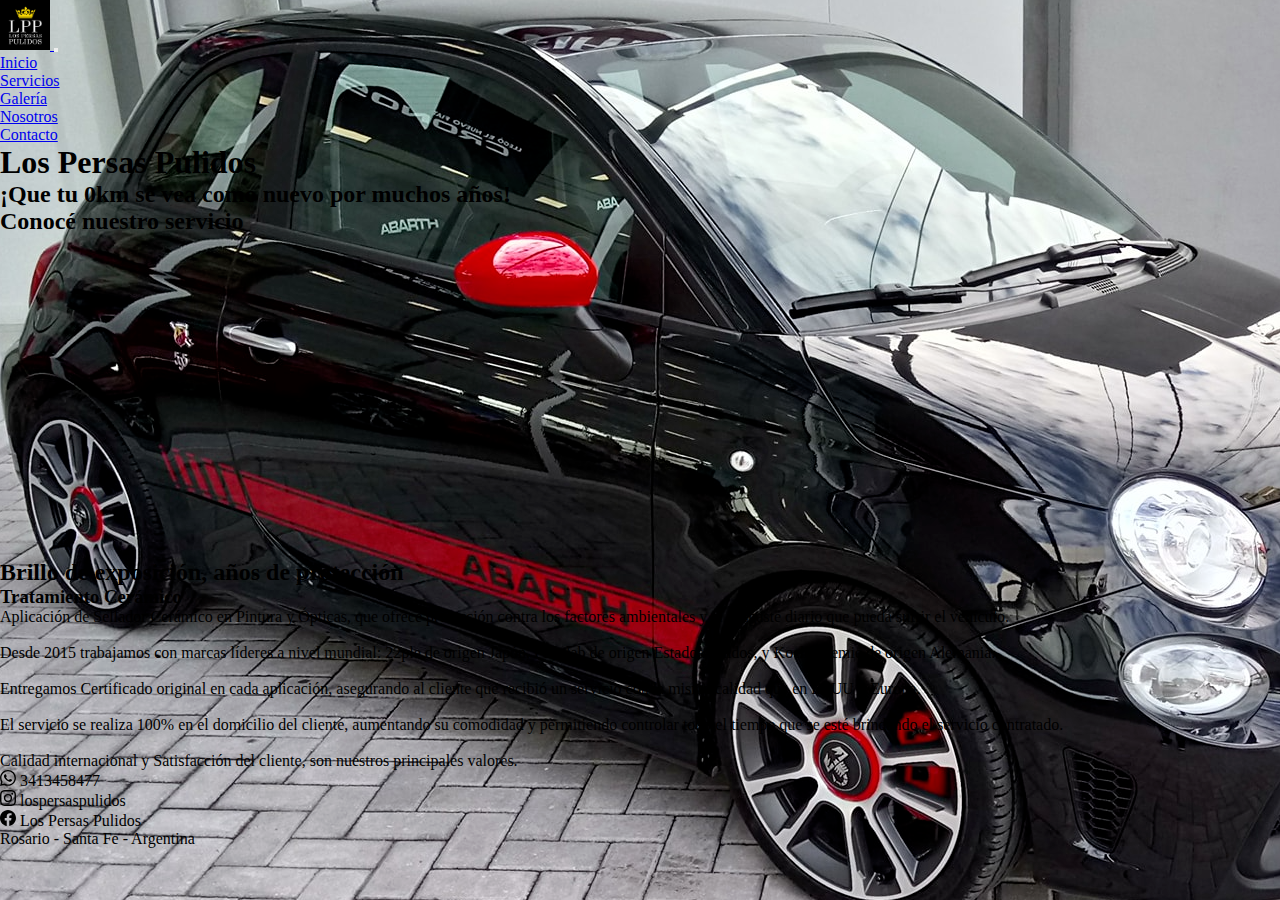
==== index.html @ edc79bfe "Created with Bootstrap" ====
<!DOCTYPE html>
<html lang="en">
<head>
    <meta charset="UTF-8">
    <meta http-equiv="X-UA-Compatible" content="IE=edge">
    <meta name="viewport" content="width=device-width, initial-scale=1.0">
    <!-- CSS Bootstrap -->
    <link href="https://cdn.jsdelivr.net/npm/bootstrap@5.1.3/dist/css/bootstrap.min.css" rel="stylesheet" integrity="sha384-1BmE4kWBq78iYhFldvKuhfTAU6auU8tT94WrHftjDbrCEXSU1oBoqyl2QvZ6jIW3" crossorigin="anonymous">
    <link rel="stylesheet" href="./estilos/style.css">
    <title>Bootstrap</title>
    <style>
        
    </style>
</head>
<body>
    <nav class="navbar navbar-expand-sm navbar-dark bg-dark">
        <a href="#" class="navbar-brand ms-2">
            <img src="./imagenes/logo.png" alt="Los Persas Pulidos" loading="lazy" class="navbar-brand__img" />
        </a>
        <button class="navbar-toggler me-2" type="button" data-bs-toggle="collapse" data-bs-target="#contenido-nav" aria-controls="contenido-nav" aria-expanded="false" >
            <span class="navbar-toggler-icon" ></span>
        </button>

        <div class="collapse navbar-collapse" id="contenido-nav" >
            <ul class="navbar-nav ms-auto me-3 fs-5" >
                <li class="nav-item" >
                    <a href="#" class="nav-link active" >
                        Inicio
                    </a>
                </li>
                <li class="nav-item" >
                    <a href="#" class="nav-link" >
                        Servicios
                    </a>
                </li>
                <li class="nav-item" >
                    <a href="#" class="nav-link" >
                        Galería
                    </a>
                </li>
                <li class="nav-item" >
                    <a href="#" class="nav-link" >
                        Nosotros
                    </a>
                </li>
                <li class="nav-item" >
                    <a href="#" class="nav-link" >
                        Contacto
                    </a>
                </li>
            </ul>

        </div>

    </nav>

    <header class="container text-white p-4 d-flex flex-column " >
        <h1 class="bg-dark bg-opacity-10 flex-item" >Los Persas Pulidos</h1>
        <h2 class="bg-dark bg-opacity-10 flex-item" >¡Que tu 0km se vea como nuevo por muchos años!</h2>
    </header>

    <div class="container-fluid text-white bg-dark bg-opacity-75 pt-3">
        <section class="row">
            <aside class="col-12 col-xl-6 flex-content d-flex flex-column align-items-center">
                <h2 class="text-center flex-item" >Conocé nuestro servicio</h2>
                <iframe class="index__iframe flex-item mt-3" src="https://www.youtube.com/embed/efdXpxCreuk" title="YouTube video player" frameborder="0" allow="accelerometer; autoplay; clipboard-write; encrypted-media; gyroscope; picture-in-picture" allowfullscreen></iframe>
            </aside>
            <article class="col-12 col-xl-6 mt-2">
                <h2 class="">Brillo de exposición, años de protección</h2>
        <h3 class="">Tratamiento Cerámico</h3>
        <p class="">Aplicación de Sellador Cerámico en Pintura y Ópticas, que ofrece protección contra los factores ambientales y el desgaste diario que pueda sufrir el vehículo.<br><br>
        Desde 2015 trabajamos con marcas líderes a nivel mundial: 22ple de origen Japón, Feynlab de origen Estados Unidos, y Koch Chemie de origen Alemania.<br><br>
        Entregamos Certificado original en cada aplicación, asegurando al cliente que recibió un servicio con la misma calidad que en EEUU y Europa.<br><br>
        El servicio se realiza 100% en el domicilio del cliente, aumentando su comodidad y permitiendo controlar todo el tiempo que se esté brindando el servicio contratado.<br><br>
        Calidad internacional y Satisfacción del cliente, son nuestros principales valores.
        </p>

            </article>
        </section>
    </div>

    <div class="container-fluid text-white bg-dark bg-gradient py-5 mt-5 fs-5">
    <footer class="row d-flex justify-content-center px-2 ">
        <p class="col-12 col-lg-3 flex-item text-center"><span><svg xmlns="http://www.w3.org/2000/svg" width="16" height="16" fill="currentColor" class="bi bi-whatsapp align-baseline me-1" viewBox="0 0 16 16">
            <path d="M13.601 2.326A7.854 7.854 0 0 0 7.994 0C3.627 0 .068 3.558.064 7.926c0 1.399.366 2.76 1.057 3.965L0 16l4.204-1.102a7.933 7.933 0 0 0 3.79.965h.004c4.368 0 7.926-3.558 7.93-7.93A7.898 7.898 0 0 0 13.6 2.326zM7.994 14.521a6.573 6.573 0 0 1-3.356-.92l-.24-.144-2.494.654.666-2.433-.156-.251a6.56 6.56 0 0 1-1.007-3.505c0-3.626 2.957-6.584 6.591-6.584a6.56 6.56 0 0 1 4.66 1.931 6.557 6.557 0 0 1 1.928 4.66c-.004 3.639-2.961 6.592-6.592 6.592zm3.615-4.934c-.197-.099-1.17-.578-1.353-.646-.182-.065-.315-.099-.445.099-.133.197-.513.646-.627.775-.114.133-.232.148-.43.05-.197-.1-.836-.308-1.592-.985-.59-.525-.985-1.175-1.103-1.372-.114-.198-.011-.304.088-.403.087-.088.197-.232.296-.346.1-.114.133-.198.198-.33.065-.134.034-.248-.015-.347-.05-.099-.445-1.076-.612-1.47-.16-.389-.323-.335-.445-.34-.114-.007-.247-.007-.38-.007a.729.729 0 0 0-.529.247c-.182.198-.691.677-.691 1.654 0 .977.71 1.916.81 2.049.098.133 1.394 2.132 3.383 2.992.47.205.84.326 1.129.418.475.152.904.129 1.246.08.38-.058 1.171-.48 1.338-.943.164-.464.164-.86.114-.943-.049-.084-.182-.133-.38-.232z"/>
          </svg></span> 3413458477</p>
        <p class="col-12 col-lg-3 flex-item text-center"><span><svg xmlns="http://www.w3.org/2000/svg" width="16" height="16" fill="currentColor" class="bi bi-instagram align-baseline me-1" viewBox="0 0 16 16">
            <path d="M8 0C5.829 0 5.556.01 4.703.048 3.85.088 3.269.222 2.76.42a3.917 3.917 0 0 0-1.417.923A3.927 3.927 0 0 0 .42 2.76C.222 3.268.087 3.85.048 4.7.01 5.555 0 5.827 0 8.001c0 2.172.01 2.444.048 3.297.04.852.174 1.433.372 1.942.205.526.478.972.923 1.417.444.445.89.719 1.416.923.51.198 1.09.333 1.942.372C5.555 15.99 5.827 16 8 16s2.444-.01 3.298-.048c.851-.04 1.434-.174 1.943-.372a3.916 3.916 0 0 0 1.416-.923c.445-.445.718-.891.923-1.417.197-.509.332-1.09.372-1.942C15.99 10.445 16 10.173 16 8s-.01-2.445-.048-3.299c-.04-.851-.175-1.433-.372-1.941a3.926 3.926 0 0 0-.923-1.417A3.911 3.911 0 0 0 13.24.42c-.51-.198-1.092-.333-1.943-.372C10.443.01 10.172 0 7.998 0h.003zm-.717 1.442h.718c2.136 0 2.389.007 3.232.046.78.035 1.204.166 1.486.275.373.145.64.319.92.599.28.28.453.546.598.92.11.281.24.705.275 1.485.039.843.047 1.096.047 3.231s-.008 2.389-.047 3.232c-.035.78-.166 1.203-.275 1.485a2.47 2.47 0 0 1-.599.919c-.28.28-.546.453-.92.598-.28.11-.704.24-1.485.276-.843.038-1.096.047-3.232.047s-2.39-.009-3.233-.047c-.78-.036-1.203-.166-1.485-.276a2.478 2.478 0 0 1-.92-.598 2.48 2.48 0 0 1-.6-.92c-.109-.281-.24-.705-.275-1.485-.038-.843-.046-1.096-.046-3.233 0-2.136.008-2.388.046-3.231.036-.78.166-1.204.276-1.486.145-.373.319-.64.599-.92.28-.28.546-.453.92-.598.282-.11.705-.24 1.485-.276.738-.034 1.024-.044 2.515-.045v.002zm4.988 1.328a.96.96 0 1 0 0 1.92.96.96 0 0 0 0-1.92zm-4.27 1.122a4.109 4.109 0 1 0 0 8.217 4.109 4.109 0 0 0 0-8.217zm0 1.441a2.667 2.667 0 1 1 0 5.334 2.667 2.667 0 0 1 0-5.334z"/>
          </svg></span> lospersaspulidos</p>
        <p class="col-12 col-lg-3 flex-item text-center"><span><svg xmlns="http://www.w3.org/2000/svg" width="16" height="16" fill="currentColor" class="bi bi-facebook align-baseline me-1" viewBox="0 0 16 16">
            <path d="M16 8.049c0-4.446-3.582-8.05-8-8.05C3.58 0-.002 3.603-.002 8.05c0 4.017 2.926 7.347 6.75 7.951v-5.625h-2.03V8.05H6.75V6.275c0-2.017 1.195-3.131 3.022-3.131.876 0 1.791.157 1.791.157v1.98h-1.009c-.993 0-1.303.621-1.303 1.258v1.51h2.218l-.354 2.326H9.25V16c3.824-.604 6.75-3.934 6.75-7.951z"/>
          </svg></span> Los Persas Pulidos</p>
        <p class="col-12 col-lg-3 flex-item text-center">Rosario - Santa Fe - Argentina</p>
    </footer>
    </div>

    <!-- JS Bootstrap -->
    <script src="https://cdn.jsdelivr.net/npm/bootstrap@5.1.3/dist/js/bootstrap.bundle.min.js" integrity="sha384-ka7Sk0Gln4gmtz2MlQnikT1wXgYsOg+OMhuP+IlRH9sENBO0LRn5q+8nbTov4+1p" crossorigin="anonymous"></script>
</body>
</html>
---- estilos/style.css ----
* {
    margin: 0px;
    padding: 0px;
}

body {
    background-image: url(../imagenes/fondo-5.png);
}

.navbar-brand__img {
    width: 50px;
}

h1 {
    width: fit-content;
}

h2 {
    width: fit-content;
}

.index__iframe {
    width: 90%;
    height: 20rem;
}
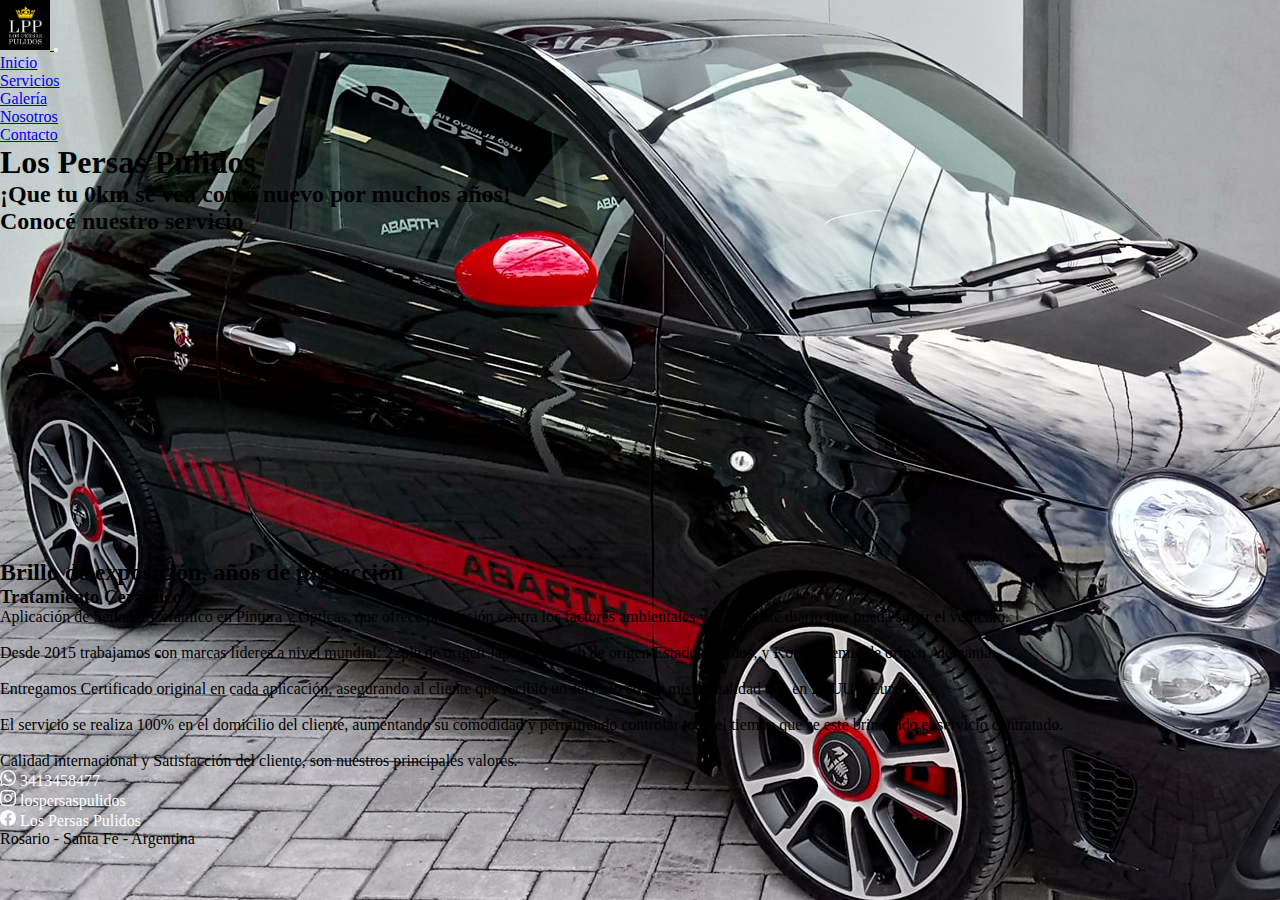
==== commit 8fec6221: "Services Added" ====
--- a/index.html
+++ b/index.html
@@ -7,58 +7,57 @@
     <!-- CSS Bootstrap -->
     <link href="https://cdn.jsdelivr.net/npm/bootstrap@5.1.3/dist/css/bootstrap.min.css" rel="stylesheet" integrity="sha384-1BmE4kWBq78iYhFldvKuhfTAU6auU8tT94WrHftjDbrCEXSU1oBoqyl2QvZ6jIW3" crossorigin="anonymous">
     <link rel="stylesheet" href="./estilos/style.css">
-    <title>Bootstrap</title>
-    <style>
-        
-    </style>
+    <link rel="shortcut icon" type="image/x-icon" href="./imagenes/favicon.ico">
+    <title>Los Persas Pulidos</title>
 </head>
 <body>
-    <nav class="navbar navbar-expand-sm navbar-dark bg-dark">
-        <a href="#" class="navbar-brand ms-2">
+
+    <!-- NavBar -->
+    <nav class="navbar navbar-expand-sm navbar-dark bg-dark position-sticky nav__top">
+        <a href="./index.html" class="navbar-brand ms-2">
             <img src="./imagenes/logo.png" alt="Los Persas Pulidos" loading="lazy" class="navbar-brand__img" />
         </a>
         <button class="navbar-toggler me-2" type="button" data-bs-toggle="collapse" data-bs-target="#contenido-nav" aria-controls="contenido-nav" aria-expanded="false" >
             <span class="navbar-toggler-icon" ></span>
         </button>
-
         <div class="collapse navbar-collapse" id="contenido-nav" >
             <ul class="navbar-nav ms-auto me-3 fs-5" >
                 <li class="nav-item" >
-                    <a href="#" class="nav-link active" >
+                    <a href="./index.html" class="nav-link active" >
                         Inicio
                     </a>
                 </li>
                 <li class="nav-item" >
-                    <a href="#" class="nav-link" >
+                    <a href="./secciones/servicios.html" class="nav-link" >
                         Servicios
                     </a>
                 </li>
                 <li class="nav-item" >
-                    <a href="#" class="nav-link" >
+                    <a href="./secciones/galeria.html" class="nav-link" >
                         Galería
                     </a>
                 </li>
                 <li class="nav-item" >
-                    <a href="#" class="nav-link" >
+                    <a href="./secciones/nosotros.html" class="nav-link" >
                         Nosotros
                     </a>
                 </li>
                 <li class="nav-item" >
-                    <a href="#" class="nav-link" >
+                    <a href="./secciones/contacto.html" class="nav-link" >
                         Contacto
                     </a>
                 </li>
             </ul>
-
         </div>
-
     </nav>
 
-    <header class="container text-white p-4 d-flex flex-column " >
+    <!-- Header -->
+    <header class="container text-white p-4 d-flex flex-column" >
         <h1 class="bg-dark bg-opacity-10 flex-item" >Los Persas Pulidos</h1>
         <h2 class="bg-dark bg-opacity-10 flex-item" >¡Que tu 0km se vea como nuevo por muchos años!</h2>
     </header>
 
+    <!-- Contenido -->
     <div class="container-fluid text-white bg-dark bg-opacity-75 pt-3">
         <section class="row">
             <aside class="col-12 col-xl-6 flex-content d-flex flex-column align-items-center">
@@ -67,29 +66,32 @@
             </aside>
             <article class="col-12 col-xl-6 mt-2">
                 <h2 class="">Brillo de exposición, años de protección</h2>
-        <h3 class="">Tratamiento Cerámico</h3>
-        <p class="">Aplicación de Sellador Cerámico en Pintura y Ópticas, que ofrece protección contra los factores ambientales y el desgaste diario que pueda sufrir el vehículo.<br><br>
-        Desde 2015 trabajamos con marcas líderes a nivel mundial: 22ple de origen Japón, Feynlab de origen Estados Unidos, y Koch Chemie de origen Alemania.<br><br>
-        Entregamos Certificado original en cada aplicación, asegurando al cliente que recibió un servicio con la misma calidad que en EEUU y Europa.<br><br>
-        El servicio se realiza 100% en el domicilio del cliente, aumentando su comodidad y permitiendo controlar todo el tiempo que se esté brindando el servicio contratado.<br><br>
-        Calidad internacional y Satisfacción del cliente, son nuestros principales valores.
-        </p>
-
+                <h3 class="">Tratamiento Cerámico</h3>
+                <p class="">Aplicación de Sellador Cerámico en Pintura y Ópticas, que ofrece protección contra los factores ambientales y el desgaste diario que pueda sufrir el vehículo.<br><br>
+                Desde 2015 trabajamos con marcas líderes a nivel mundial: 22ple de origen Japón, Feynlab de origen Estados Unidos, y Koch Chemie de origen Alemania.<br><br>
+                Entregamos Certificado original en cada aplicación, asegurando al cliente que recibió un servicio con la misma calidad que en EEUU y Europa.<br><br>
+                El servicio se realiza 100% en el domicilio del cliente, aumentando su comodidad y permitiendo controlar todo el tiempo que se esté brindando el servicio contratado.<br><br>
+                Calidad internacional y Satisfacción del cliente, son nuestros principales valores.
+                </p>
             </article>
         </section>
     </div>
 
+    <!-- Footer -->
     <div class="container-fluid text-white bg-dark bg-gradient py-5 mt-5 fs-5">
     <footer class="row d-flex justify-content-center px-2 ">
-        <p class="col-12 col-lg-3 flex-item text-center"><span><svg xmlns="http://www.w3.org/2000/svg" width="16" height="16" fill="currentColor" class="bi bi-whatsapp align-baseline me-1" viewBox="0 0 16 16">
+        <a href="https://api.whatsapp.com/send?phone=543415041770" target="_blank" class="col-12 col-lg-3 flex-item text-center anchor"><p><span><svg xmlns="http://www.w3.org/2000/svg" width="16" height="16" fill="currentColor" class="bi bi-whatsapp align-baseline me-1" viewBox="0 0 16 16">
             <path d="M13.601 2.326A7.854 7.854 0 0 0 7.994 0C3.627 0 .068 3.558.064 7.926c0 1.399.366 2.76 1.057 3.965L0 16l4.204-1.102a7.933 7.933 0 0 0 3.79.965h.004c4.368 0 7.926-3.558 7.93-7.93A7.898 7.898 0 0 0 13.6 2.326zM7.994 14.521a6.573 6.573 0 0 1-3.356-.92l-.24-.144-2.494.654.666-2.433-.156-.251a6.56 6.56 0 0 1-1.007-3.505c0-3.626 2.957-6.584 6.591-6.584a6.56 6.56 0 0 1 4.66 1.931 6.557 6.557 0 0 1 1.928 4.66c-.004 3.639-2.961 6.592-6.592 6.592zm3.615-4.934c-.197-.099-1.17-.578-1.353-.646-.182-.065-.315-.099-.445.099-.133.197-.513.646-.627.775-.114.133-.232.148-.43.05-.197-.1-.836-.308-1.592-.985-.59-.525-.985-1.175-1.103-1.372-.114-.198-.011-.304.088-.403.087-.088.197-.232.296-.346.1-.114.133-.198.198-.33.065-.134.034-.248-.015-.347-.05-.099-.445-1.076-.612-1.47-.16-.389-.323-.335-.445-.34-.114-.007-.247-.007-.38-.007a.729.729 0 0 0-.529.247c-.182.198-.691.677-.691 1.654 0 .977.71 1.916.81 2.049.098.133 1.394 2.132 3.383 2.992.47.205.84.326 1.129.418.475.152.904.129 1.246.08.38-.058 1.171-.48 1.338-.943.164-.464.164-.86.114-.943-.049-.084-.182-.133-.38-.232z"/>
           </svg></span> 3413458477</p>
-        <p class="col-12 col-lg-3 flex-item text-center"><span><svg xmlns="http://www.w3.org/2000/svg" width="16" height="16" fill="currentColor" class="bi bi-instagram align-baseline me-1" viewBox="0 0 16 16">
+        </a>
+        <a href="https://www.instagram.com/lospersaspulidos/?hl=es-la" target="_blank" class="col-12 col-lg-3 flex-item text-center anchor"><p><span><svg xmlns="http://www.w3.org/2000/svg" width="16" height="16" fill="currentColor" class="bi bi-instagram align-baseline me-1" viewBox="0 0 16 16">
             <path d="M8 0C5.829 0 5.556.01 4.703.048 3.85.088 3.269.222 2.76.42a3.917 3.917 0 0 0-1.417.923A3.927 3.927 0 0 0 .42 2.76C.222 3.268.087 3.85.048 4.7.01 5.555 0 5.827 0 8.001c0 2.172.01 2.444.048 3.297.04.852.174 1.433.372 1.942.205.526.478.972.923 1.417.444.445.89.719 1.416.923.51.198 1.09.333 1.942.372C5.555 15.99 5.827 16 8 16s2.444-.01 3.298-.048c.851-.04 1.434-.174 1.943-.372a3.916 3.916 0 0 0 1.416-.923c.445-.445.718-.891.923-1.417.197-.509.332-1.09.372-1.942C15.99 10.445 16 10.173 16 8s-.01-2.445-.048-3.299c-.04-.851-.175-1.433-.372-1.941a3.926 3.926 0 0 0-.923-1.417A3.911 3.911 0 0 0 13.24.42c-.51-.198-1.092-.333-1.943-.372C10.443.01 10.172 0 7.998 0h.003zm-.717 1.442h.718c2.136 0 2.389.007 3.232.046.78.035 1.204.166 1.486.275.373.145.64.319.92.599.28.28.453.546.598.92.11.281.24.705.275 1.485.039.843.047 1.096.047 3.231s-.008 2.389-.047 3.232c-.035.78-.166 1.203-.275 1.485a2.47 2.47 0 0 1-.599.919c-.28.28-.546.453-.92.598-.28.11-.704.24-1.485.276-.843.038-1.096.047-3.232.047s-2.39-.009-3.233-.047c-.78-.036-1.203-.166-1.485-.276a2.478 2.478 0 0 1-.92-.598 2.48 2.48 0 0 1-.6-.92c-.109-.281-.24-.705-.275-1.485-.038-.843-.046-1.096-.046-3.233 0-2.136.008-2.388.046-3.231.036-.78.166-1.204.276-1.486.145-.373.319-.64.599-.92.28-.28.546-.453.92-.598.282-.11.705-.24 1.485-.276.738-.034 1.024-.044 2.515-.045v.002zm4.988 1.328a.96.96 0 1 0 0 1.92.96.96 0 0 0 0-1.92zm-4.27 1.122a4.109 4.109 0 1 0 0 8.217 4.109 4.109 0 0 0 0-8.217zm0 1.441a2.667 2.667 0 1 1 0 5.334 2.667 2.667 0 0 1 0-5.334z"/>
           </svg></span> lospersaspulidos</p>
-        <p class="col-12 col-lg-3 flex-item text-center"><span><svg xmlns="http://www.w3.org/2000/svg" width="16" height="16" fill="currentColor" class="bi bi-facebook align-baseline me-1" viewBox="0 0 16 16">
+        </a>
+        <a href="https://es-la.facebook.com/lospersaspulidos/" target="_blank" class="col-12 col-lg-3 flex-item text-center anchor"><p><span><svg xmlns="http://www.w3.org/2000/svg" width="16" height="16" fill="currentColor" class="bi bi-facebook align-baseline me-1" viewBox="0 0 16 16">
             <path d="M16 8.049c0-4.446-3.582-8.05-8-8.05C3.58 0-.002 3.603-.002 8.05c0 4.017 2.926 7.347 6.75 7.951v-5.625h-2.03V8.05H6.75V6.275c0-2.017 1.195-3.131 3.022-3.131.876 0 1.791.157 1.791.157v1.98h-1.009c-.993 0-1.303.621-1.303 1.258v1.51h2.218l-.354 2.326H9.25V16c3.824-.604 6.75-3.934 6.75-7.951z"/>
           </svg></span> Los Persas Pulidos</p>
+        </a>
         <p class="col-12 col-lg-3 flex-item text-center">Rosario - Santa Fe - Argentina</p>
     </footer>
     </div>
--- a/estilos/style.css
+++ b/estilos/style.css
@@ -1,3 +1,4 @@
+/* General */
 * {
     margin: 0px;
     padding: 0px;
@@ -7,19 +8,123 @@
     background-image: url(../imagenes/fondo-5.png);
 }
 
+.nav__top {
+    top: 0px;
+}
+
 .navbar-brand__img {
     width: 50px;
+    animation-name: rotate;
+    animation-duration: 4s;
+    animation-iteration-count: infinite;
 }
 
-h1 {
+@keyframes rotate {
+    25% {
+        transform: rotate(90deg);
+    }
+    50% {
+        transform: rotate(180deg);
+    }
+    75% {
+        transform: rotate(270deg);
+    }
+    100% {
+        transform: rotate(360deg);
+    }
+}
+
+.navbar-brand:hover {
+    transform: scale(1.2);
+}
+
+h1, h2 {
     width: fit-content;
 }
 
-h2 {
-    width: fit-content;
+.anchor {
+    text-decoration: none;
+    color: white;
 }
+
+/* Index y Secciones en orden */
 
 .index__iframe {
     width: 90%;
     height: 20rem;
 }
+
+.index__iframe:hover {
+    transform: scale(1.1);
+    transition: 1s;
+}
+
+.servicios__img {
+    width: 80%;
+}
+
+.img__ultra {
+    height: 100%;
+    width: 105%;
+}
+
+.galeria__body {
+    background-image: url("../imagenes/fondogaleria4.jpg");
+}
+
+.nosotros__img {
+    width: 90%;
+    animation-name: escalar;
+    animation-duration: 10s;
+    animation-iteration-count: 3;
+}
+
+@keyframes escalar {
+    0% {
+        transform: scale(1);
+    }
+    50% {
+        transform: scale(0.95);
+    }
+    100% {
+        transform: scale(1);
+        }
+}
+
+.contacto__img {
+    width: 90%;
+}
+
+.contacto__formulario {
+    border-radius: 25px;
+    width: 85%;
+    height: 25rem;
+}
+
+@media (max-width: 480px) {
+    .index__iframe {
+        height: 15rem;
+    }
+
+    .servicios__img {
+        width: 100%;
+    }
+}
+
+@media (min-width: 768px) and (max-width: 991px) {
+    .index__iframe {
+        height: 25rem;
+    }
+}
+
+@media (min-width: 992px) and (max-width: 1199px) {
+    .index__iframe {
+        height: 30rem;
+    }
+}
+
+@media (min-width: 992px) {
+    .carousel__galeria {
+        width: 50%;
+    }
+}
